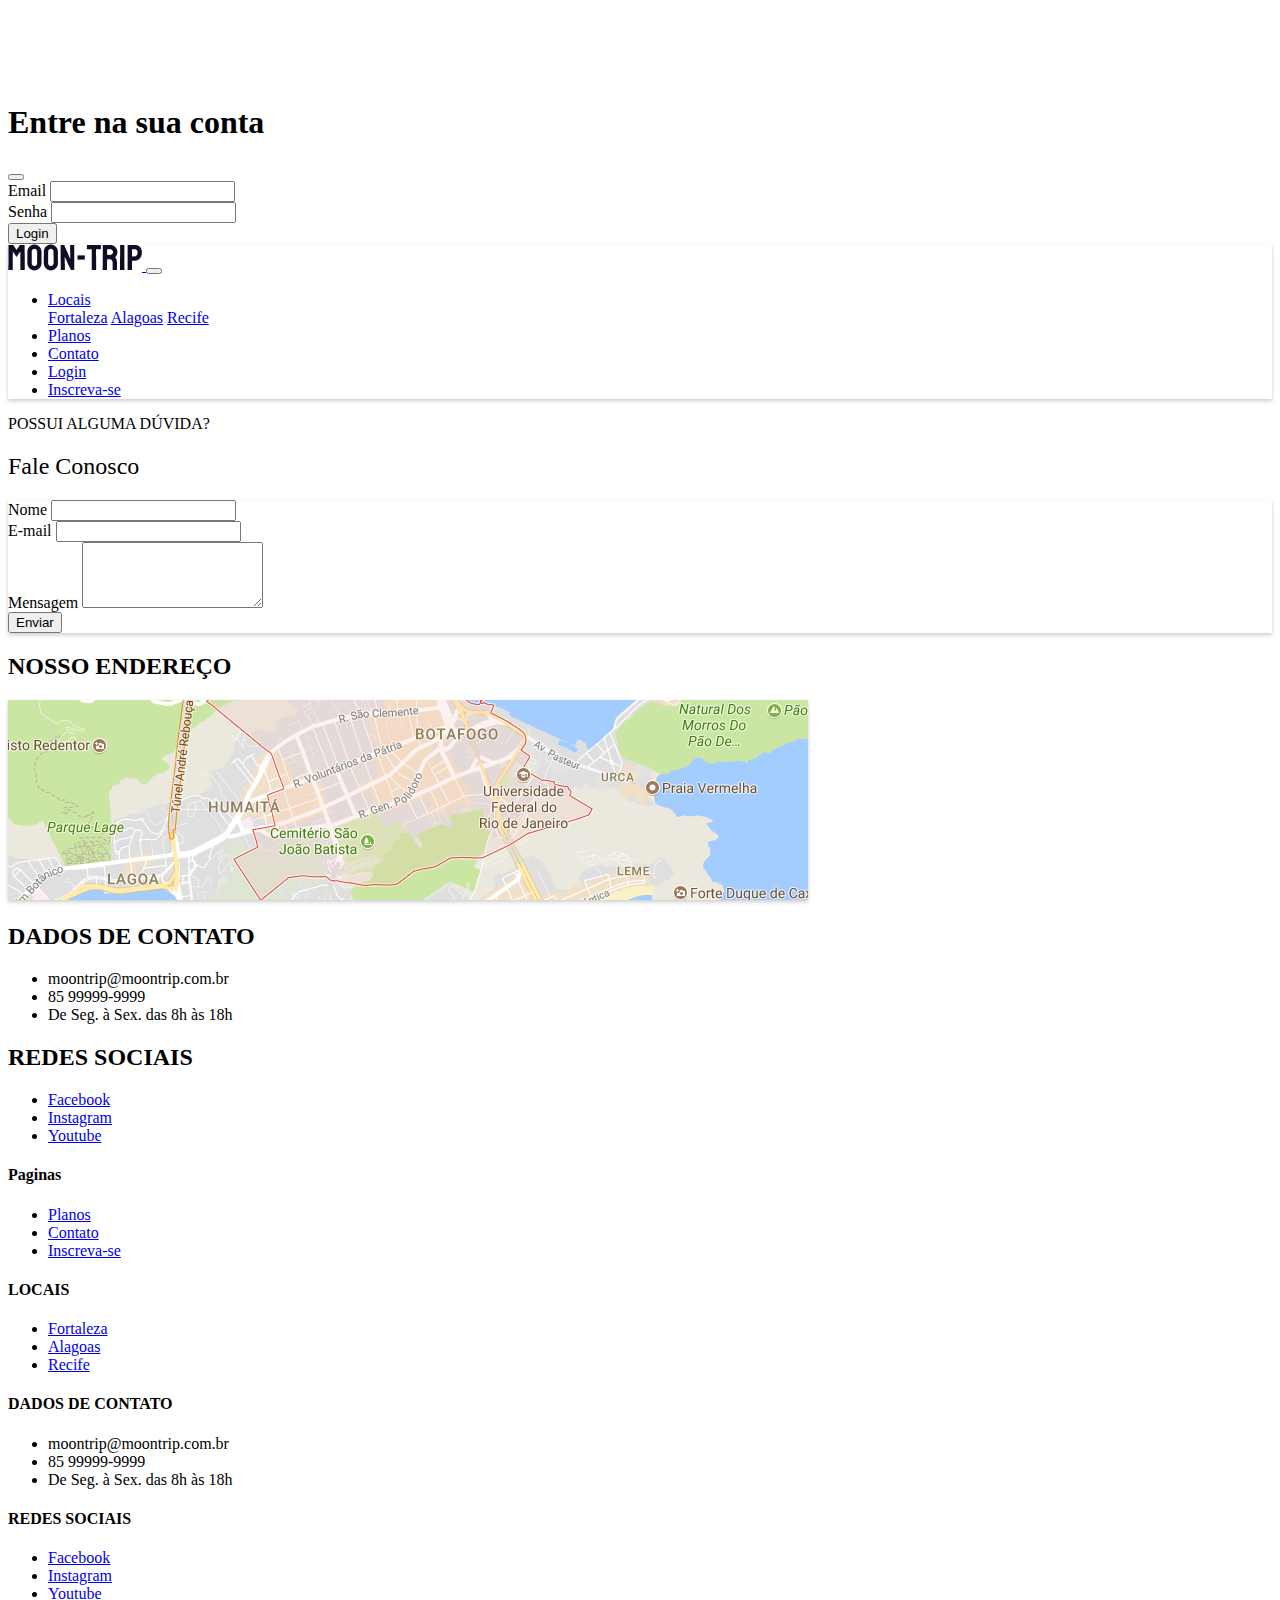
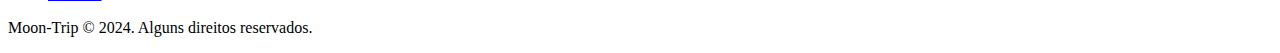
==== contato.html @ 39c5cbfe "adiconado a pagina contato" ====
<!DOCTYPE html>
<html lang="pt-BR">
<head>
  <meta charset="UTF-8">
  <meta name="viewport" content="width=device-width, initial-scale=1.0">

  <!--bootstrap-->
  <link href="https://cdn.jsdelivr.net/npm/bootstrap@5.3.2/dist/css/bootstrap.min.css" rel="stylesheet" integrity="sha384-T3c6CoIi6uLrA9TneNEoa7RxnatzjcDSCmG1MXxSR1GAsXEV/Dwwykc2MPK8M2HN" crossorigin="anonymous">

  <!--css-->
  <link rel="stylesheet" href="/css/style.css">
  <title>Moon-Trip | Contato</title>
</head>

<body>


  <!--modal-->
  <div class="modal fade" id="modalLogin" tabindex="-1" aria-labelledby="exampleModalLabel" aria-hidden="true">
    <div class="modal-dialog">
      <div class="modal-content">
        <div class="modal-header">
          <h1 class="modal-title fs-5" id="exampleModalLabel">Entre na sua conta</h1>
          <button type="button" class="btn-close" data-bs-dismiss="modal" aria-label="Close"></button>
        </div>
        <div class="modal-body">
          <form>
            <div class="mb-3">
              <label for="loginEmail" class="form-label">Email</label>
              <input type="email" class="form-control">
            </div>
            <div class="mb-3">
              <label for="exampleInputPassword1" class="form-label">Senha</label>
              <input type="password" class="form-control" id="exampleInputPassword1">
            </div>
            <button type="submit" class="btn btn-primary">Login</button>
          </form>
        </div>
      </div>
    </div>
  </div>

  <!--menu-->
  <nav class="navbar navbar-expand-lg navbar-light bg-light fixed-top py-3 box-shadow">
    <div class="container-fluid">
      <a class="navbar-brand" href="/index.html">
        <img src="/img/moon-Trip.png" alt="logo-Moon-Trip">
      </a>
      <button class="navbar-toggler" type="button" data-bs-toggle="collapse" data-bs-target="#navbarSupportedContent" aria-controls="navbarSupportedContent" aria-expanded="false" aria-label="Abrir Navegaçao">
        <span class="navbar-toggler-icon"></span>
      </button>
      <div class="collapse navbar-collapse" id="navbarSupportedContent">
        <ul class="navbar-nav ms-auto me-3">
          <li class="nav-item dropdown">
            <a class="nav-link dropdown-toggle" href="#" role="button" data-bs-toggle="dropdown" aria-expanded="false">Locais</a>
            <div class="dropdown-menu" aria-labelledby="navbarDropdown">
              <a class="dropdown-item" href="/local-fortaleza.html">Fortaleza</a>
              <a class="dropdown-item" href="/local-alagoas.html">Alagoas</a>
              <a class="dropdown-item" href="/local-recife.html">Recife</a>
            </div>
          </li>         
          <li class="nav-item">
            <a class="nav-link" href="/planos.html">Planos</a>
          </li>
          <li class="nav-item">
            <a class="nav-link" href="/contato.html">Contato</a>
          </li>
          <li class="nav-item">
            <a class="nav-link" href="#" data-bs-toggle="modal" data-bs-target="#modalLogin">Login</a>
          </li>
          <li class="nav-item">
            <a class="btn btn-outline-primary ms-md-2" href="/inscricao.html" >Inscreva-se</a>
          </li>
        </ul>
      </div>
    </div>
  </nav>

  <section class="container">
    <div class="my-5 text-center">
      <span class="h6 d-block ">POSSUI ALGUMA DÚVIDA?</span>
      <h2 class="display-4 text-primary" style="font-weight: 500;" >Fale Conosco</h2>
    </div>
    <div class="row">
      <div class="col-lg mb-5">
        <form class="bg-light rounded p-4 box-shadow">
          <div class="mb-3">
            <label for="clienteNome" class="form-label">Nome</label>
            <input type="text" class="form-control" id="clienteNome" aria-describedby="emailHelp">
          </div>
          <div class="mb-3">
            <label for="clienteEmail" class="form-label">E-mail</label>
            <input type="email" class="form-control" id="clienteEmail">
          </div>
          <div class="mb-3">
            <label for="clienteMensagem" class="form-label">Mensagem</label>
            <textarea name="Mensagem" id="clienteMensagem" class="form-control" rows="4"></textarea>
          </div>
          <button type="submit" class="btn btn-primary">Enviar</button>
        </form>
      </div>
      <div class="col-lg mb-5">
        <h2 class="h6">NOSSO ENDEREÇO</h2>
          <a href="#">
            <img class="img-fluid box-shadow rounded mb-4" src="/img/mapa.png" alt="mapa">
          </a>
          <h2 class="h6">DADOS DE CONTATO</h2>
          <ul class="list-unstyled text-secondary">
            <li>moontrip@moontrip.com.br</li>
            <li>85 99999-9999</li>
            <li>De Seg. à Sex. das 8h às 18h</li>
          </ul>
          <h2 class="h6">REDES SOCIAIS</h2>
          <ul class="list-unstyled text-secondary">
            <li><a href="#" class="btn btn-outline-secondary mb-2 btn-block">Facebook</a></li>
            <li><a href="#" class="btn btn-outline-secondary mb-2 btn-block">Instagram</a></li>
            <li><a href="#" class="btn btn-outline-secondary mb-2 btn-block">Youtube</a></li>
          </ul>  
      </div>
    </div>
  </section>



  <!--footer-->
  <footer class="bg-dark text-white">
    <div class="container py-4">
      <div class="row">
        <div class="col-md-3 col-6">
          <h4 class="h6">Paginas</h4>
          <ul class="list-unstyled">
            <li><a class="link-underline-dark" href="planos.html">Planos</a></li>
            <li><a class="link-underline-dark" href="contato.html">Contato</a></li>
            <li><a class="link-underline-dark" href="inscreva-se.html">Inscreva-se</a></li>
          </ul>
        </div>
        <div class="col-md-3 col-6">
          <h4 class="h6">LOCAIS</h4>
          <ul class="list-unstyled">
            <li><a class="link-underline-dark" href="/local-fortaleza.html">Fortaleza</a></li>
            <li><a class="link-underline-dark" href="/local-alagoas.html">Alagoas</a></li>
            <li><a class="link-underline-dark" href="/local-recife.html">Recife</a></li>
          </ul>
        </div>
        <div class="col-md-4">
          <H4 class="h6">DADOS DE CONTATO</H4>
          <ul class="list-unstyled text-secondary">
            <li>moontrip@moontrip.com.br</li>
            <li>85 99999-9999</li>
            <li>De Seg. à Sex. das 8h às 18h</li>
        </div>

        <div class="col-md-2">
          <H4 class="h6">REDES SOCIAIS</H4>
          <ul class="list-unstyled text-secondary">
          <li><a href="#" class="btn btn-outline-secondary mb-2 btn-sm btn-block" style="max-width: 140px;">Facebook</a></li>
          <li><a href="#" class="btn btn-outline-secondary mb-2 btn-sm btn-block" style="max-width: 140px;">Instagram</a></li>
          <li><a href="#" class="btn btn-outline-secondary mb-2 btn-sm btn-block" style="max-width: 140px;">Youtube</a></li>
        </div>
      </div>
    </div>
    <div class="bg-primary text-center py-3">
      <p class="mb-0">Moon-Trip © 2024. Alguns direitos reservados.</p>
    </div>
  </footer>


  <script src="https://cdn.jsdelivr.net/npm/@popperjs/core@2.11.8/dist/umd/popper.min.js" integrity="sha384-I7E8VVD/ismYTF4hNIPjVp/Zjvgyol6VFvRkX/vR+Vc4jQkC+hVqc2pM8ODewa9r" crossorigin="anonymous"></script>
  <script src="https://cdn.jsdelivr.net/npm/bootstrap@5.3.2/dist/js/bootstrap.bundle.min.js" integrity="sha384-C6RzsynM9kWDrMNeT87bh95OGNyZPhcTNXj1NW7RuBCsyN/o0jlpcV8Qyq46cDfL" crossorigin="anonymous"></script>
  <script src="/js/app.js"></script>
</body>
</html>
---- css/style.css ----
body {
  padding-top: 75px;
}

h1 {
font-weight: bold;
}

.box-shadow {
box-shadow: 0px 2px 4px 0 rgba(0,0,0,0.2 );
}

#msg-quote {
background: url(/img/bg-quote.jpg);
background-size: cover;
}

.lista-plano li + li {
  border-top: 1px solid rgba(0,0,0,.2);
}

.lista-plano li {
  padding: 1rem;
}

/*------responsive------*/

@media (max-width: 767px){

  #msg-quote .display-4 {
    font-size: 2.5rem;
  }

  body {
    padding: 0px;
  }

  .fixed-top {
    position: relative;
  }
}
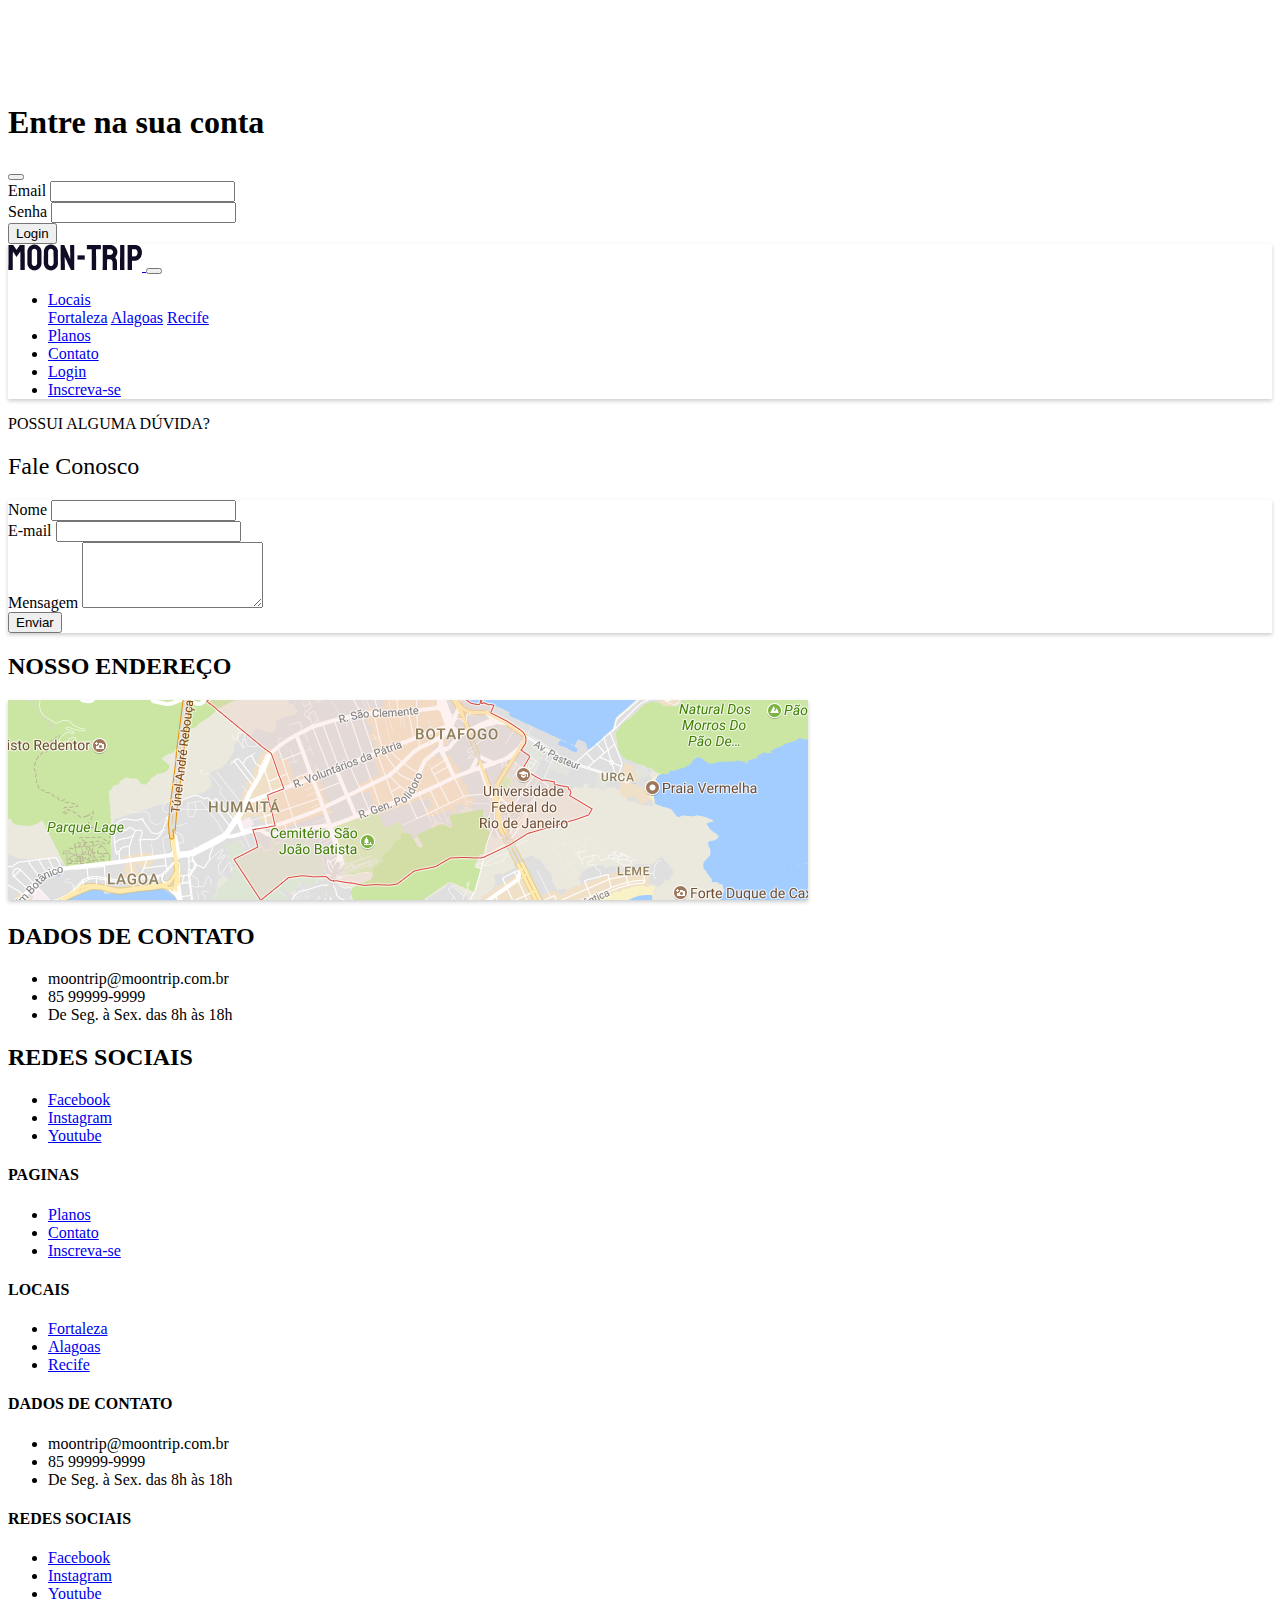
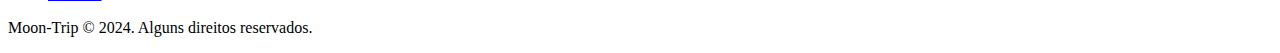
==== commit 9b57ad31: "Update contato.html" ====
--- a/contato.html
+++ b/contato.html
@@ -8,7 +8,7 @@
   <link href="https://cdn.jsdelivr.net/npm/bootstrap@5.3.2/dist/css/bootstrap.min.css" rel="stylesheet" integrity="sha384-T3c6CoIi6uLrA9TneNEoa7RxnatzjcDSCmG1MXxSR1GAsXEV/Dwwykc2MPK8M2HN" crossorigin="anonymous">
 
   <!--css-->
-  <link rel="stylesheet" href="/css/style.css">
+  <link rel="stylesheet" href="css/style.css">
   <title>Moon-Trip | Contato</title>
 </head>
 
@@ -43,8 +43,8 @@
   <!--menu-->
   <nav class="navbar navbar-expand-lg navbar-light bg-light fixed-top py-3 box-shadow">
     <div class="container-fluid">
-      <a class="navbar-brand" href="/index.html">
-        <img src="/img/moon-Trip.png" alt="logo-Moon-Trip">
+      <a class="navbar-brand" href="index.html">
+        <img src="img/moon-Trip.png" alt="logo-Moon-Trip">
       </a>
       <button class="navbar-toggler" type="button" data-bs-toggle="collapse" data-bs-target="#navbarSupportedContent" aria-controls="navbarSupportedContent" aria-expanded="false" aria-label="Abrir Navegaçao">
         <span class="navbar-toggler-icon"></span>
@@ -54,22 +54,22 @@
           <li class="nav-item dropdown">
             <a class="nav-link dropdown-toggle" href="#" role="button" data-bs-toggle="dropdown" aria-expanded="false">Locais</a>
             <div class="dropdown-menu" aria-labelledby="navbarDropdown">
-              <a class="dropdown-item" href="/local-fortaleza.html">Fortaleza</a>
-              <a class="dropdown-item" href="/local-alagoas.html">Alagoas</a>
-              <a class="dropdown-item" href="/local-recife.html">Recife</a>
+              <a class="dropdown-item" href="local-fortaleza.html">Fortaleza</a>
+              <a class="dropdown-item" href="local-alagoas.html">Alagoas</a>
+              <a class="dropdown-item" href="local-recife.html">Recife</a>
             </div>
           </li>         
           <li class="nav-item">
-            <a class="nav-link" href="/planos.html">Planos</a>
+            <a class="nav-link" href="planos.html">Planos</a>
           </li>
           <li class="nav-item">
-            <a class="nav-link" href="/contato.html">Contato</a>
+            <a class="nav-link" href="contato.html">Contato</a>
           </li>
           <li class="nav-item">
             <a class="nav-link" href="#" data-bs-toggle="modal" data-bs-target="#modalLogin">Login</a>
           </li>
           <li class="nav-item">
-            <a class="btn btn-outline-primary ms-md-2" href="/inscricao.html" >Inscreva-se</a>
+            <a class="btn btn-outline-primary ms-md-2" href="inscricao.html" >Inscreva-se</a>
           </li>
         </ul>
       </div>
@@ -102,7 +102,7 @@
       <div class="col-lg mb-5">
         <h2 class="h6">NOSSO ENDEREÇO</h2>
           <a href="#">
-            <img class="img-fluid box-shadow rounded mb-4" src="/img/mapa.png" alt="mapa">
+            <img class="img-fluid box-shadow rounded mb-4" src="img/mapa.png" alt="mapa">
           </a>
           <h2 class="h6">DADOS DE CONTATO</h2>
           <ul class="list-unstyled text-secondary">
@@ -127,19 +127,19 @@
     <div class="container py-4">
       <div class="row">
         <div class="col-md-3 col-6">
-          <h4 class="h6">Paginas</h4>
+          <h4 class="h6">PAGINAS</h4>
           <ul class="list-unstyled">
             <li><a class="link-underline-dark" href="planos.html">Planos</a></li>
             <li><a class="link-underline-dark" href="contato.html">Contato</a></li>
-            <li><a class="link-underline-dark" href="inscreva-se.html">Inscreva-se</a></li>
+            <li><a class="link-underline-dark" href="inscricao.html">Inscreva-se</a></li>
           </ul>
         </div>
         <div class="col-md-3 col-6">
           <h4 class="h6">LOCAIS</h4>
           <ul class="list-unstyled">
-            <li><a class="link-underline-dark" href="/local-fortaleza.html">Fortaleza</a></li>
-            <li><a class="link-underline-dark" href="/local-alagoas.html">Alagoas</a></li>
-            <li><a class="link-underline-dark" href="/local-recife.html">Recife</a></li>
+            <li><a class="link-underline-dark" href="local-fortaleza.html">Fortaleza</a></li>
+            <li><a class="link-underline-dark" href="local-alagoas.html">Alagoas</a></li>
+            <li><a class="link-underline-dark" href="local-recife.html">Recife</a></li>
           </ul>
         </div>
         <div class="col-md-4">
@@ -167,6 +167,6 @@
 
   <script src="https://cdn.jsdelivr.net/npm/@popperjs/core@2.11.8/dist/umd/popper.min.js" integrity="sha384-I7E8VVD/ismYTF4hNIPjVp/Zjvgyol6VFvRkX/vR+Vc4jQkC+hVqc2pM8ODewa9r" crossorigin="anonymous"></script>
   <script src="https://cdn.jsdelivr.net/npm/bootstrap@5.3.2/dist/js/bootstrap.bundle.min.js" integrity="sha384-C6RzsynM9kWDrMNeT87bh95OGNyZPhcTNXj1NW7RuBCsyN/o0jlpcV8Qyq46cDfL" crossorigin="anonymous"></script>
-  <script src="/js/app.js"></script>
+  <script src="js/app.js"></script>
 </body>
-</html>+</html>
--- a/css/style.css
+++ b/css/style.css
@@ -11,7 +11,7 @@
 }
 
 #msg-quote {
-background: url(/img/bg-quote.jpg);
+background: url(../img/bg-quote.jpg);
 background-size: cover;
 }
 
